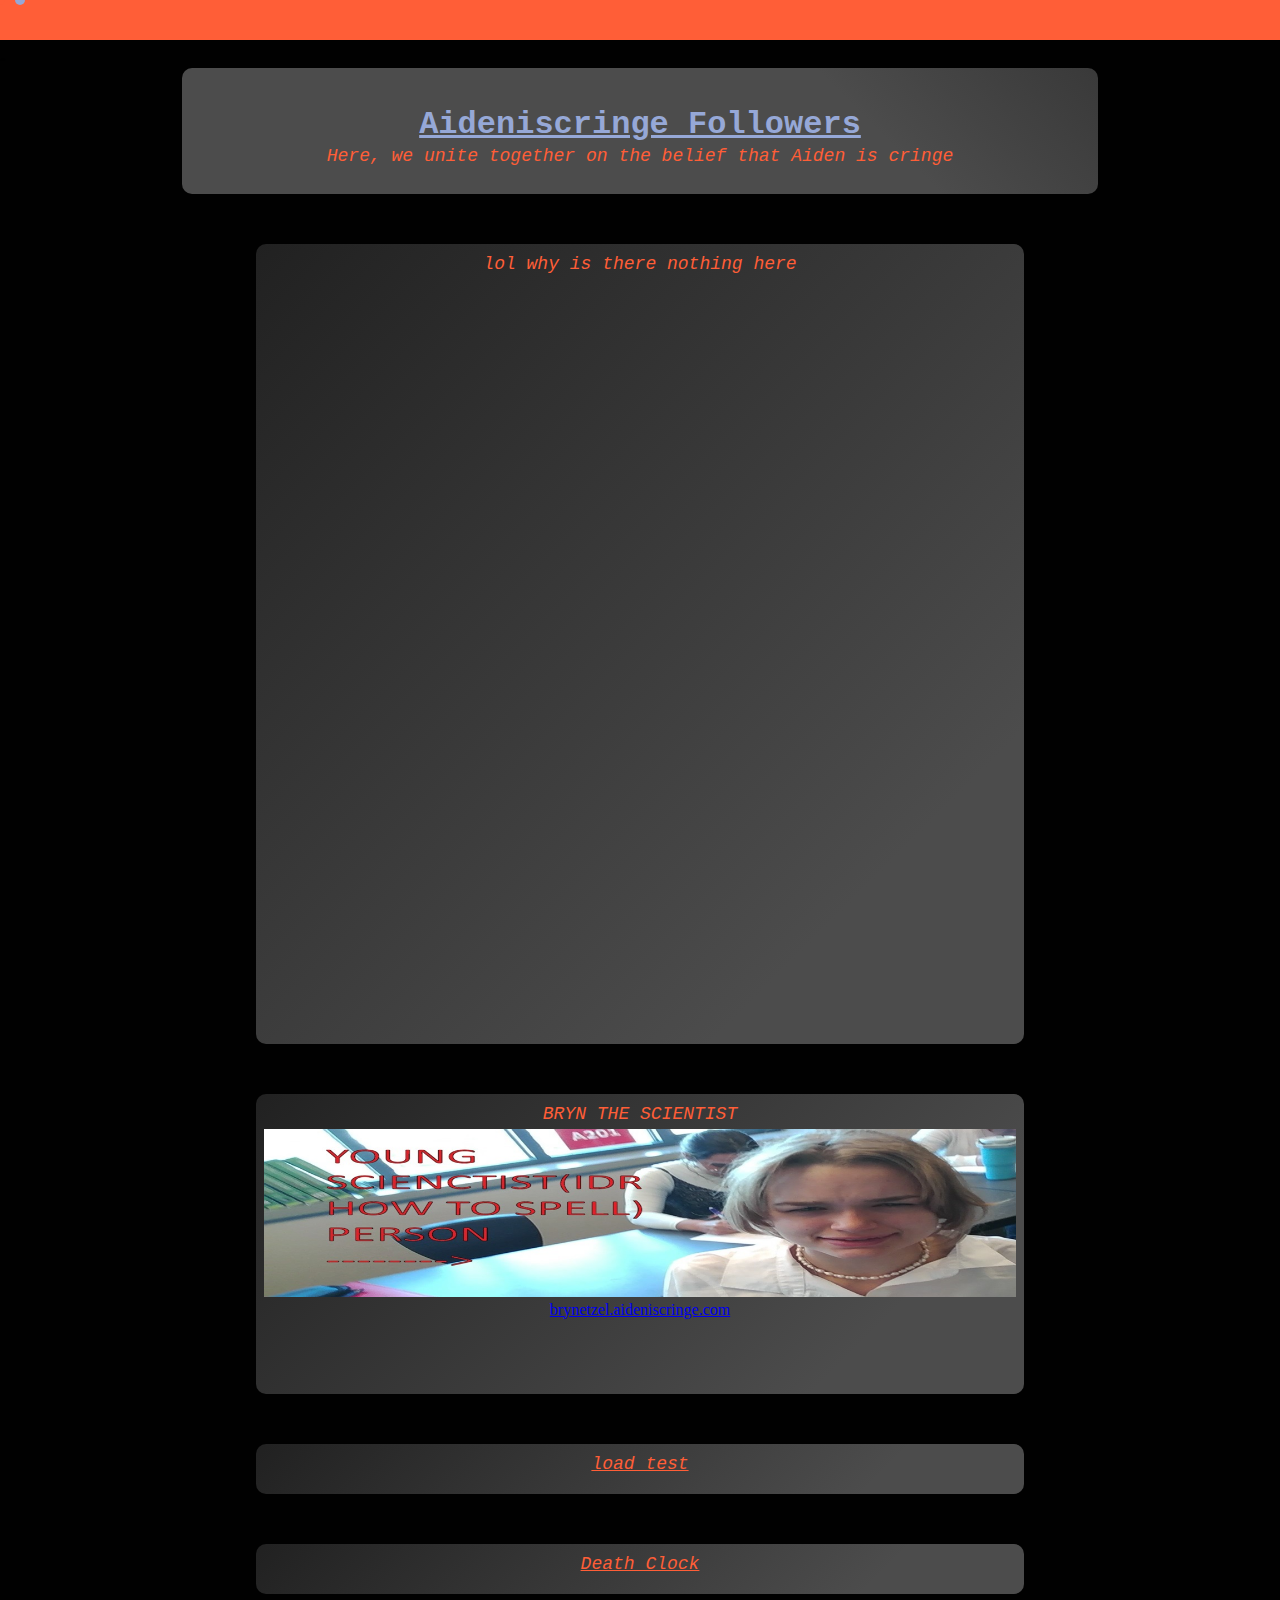
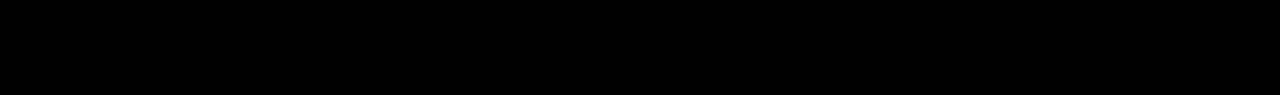
==== docs/index.html @ 88e6f6cb "DEATH CLOCK" ====
<!DOCTYPE html>
<html>
	<head>
		<link rel="stylesheet" href="style.css">
		<meta name="viewport" content="width=device-width, initial-scale=1.0">
		<meta charset="UTF-8">
		<meta name="description" content="For the those who believe that Aiden is cringe">
		<link rel="icon" type="image/x-icon" href="res/favicon.ico">
	</head>
	<body>
		<div class="ball" id="ball" style="z-index: 2;"></div>
		<div class="ball" id="gravCen" style="background-color: #ff5e37;z-index: 2;"></div>
		<div>
			<script src="script.js"></script>
			<div class="topbar"></div>
			-
			<div class="divHeadMain">
				<h1 onclick="headerClick();" class="mainheader" style="line-height: 1; padding-top: 10px; position: relative;">Aideniscringe Followers</h1>
				<p class="paraMain1"> Here, we unite together on the belief that Aiden is cringe </p>
			</div>

			<div class="divBody1" id="rickBody">
				<p class="paraMain1" style="padding-top: 10px;" >lol why is there nothing here</p>
			</div>

			<div class="divBody1" id="brynthescience" style="height: 300px;">
				<p class="paraMain1" style="padding-top: 10px; margin-bottom: 5px;">BRYN THE SCIENTIST</p>
				<img src = "res/scientist.jpg" alt="scientist" style="width: 98%; height: auto">
				<a href="https://brynetzel.aideniscringe.com" style="position: relative;">brynetzel.aideniscringe.com</a>
			</div>

			<div class="divBody1" id="bee" style="height: 50px;">
				<a class = "paraMain1" style = "display: block; padding-top: 10px" href="bee/loadtest.html" style="position: relative;">load test</a>
			</div>

			<div class="divBody1" id="deathclock" style="height: 50px;">
				<a class = "paraMain1" style = "display: block; padding-top: 10px" href="deathclock/deathclock.html" style="position: relative;">Death Clock</a>
			</div>

			<div style = "height: 100px;">

			</div>
		</div>
	</body>
</html>
---- docs/style.css ----
body {
	background-color: #010101;
	margin:0px;
}

.mainheader {
	font-family: Lucida Console, monospace;
	text-align: center;
	text-decoration: underline;	
	margin-bottom: 0px;
	font-size: xx-large;
	color: #96a8d7;
}

.paraMain1 {
	font-family: Lucida Console, monospace;
	font-style: italic;
	text-align: center;
	margin-top: 5px;
	font-size: large;
	color: #ff5e37;
}

.divHeadMainInnder {
	position: absolute;

}

@keyframes topbarAni {
	from {left: -100%; opacity: 0%;}
	to {left: 0px; opacity: 100%;}
}

@keyframes body1Ani {
	from {left: -100%; opacity: 0%;}
	to {left: 0px; opacity: 100%;}
}

@keyframes headStartAni {
	from {right: -100%; opacity: 0%;}
	to {right: 0px; opacity: 100%;}
  }


  @keyframes headSpin {
	0% {background-position: 0%;}
	50% {background-position: 100%;}
	100% {background-position: 0%;}
  }

.divHeadMain {
	animation: headStartAni 0.8s ease-in-out 0s, headSpin 80s ease-in-out 0s infinite;
	position: relative;
	text-align: center;
	background-color: #4c4c4c;
	width: 70%;
	padding: 10px;
	border-radius: 10px;
	margin-left: auto;
	margin-right: auto;
	background-size: 400%;
	background-image: linear-gradient(45deg,#4c4c4c 20%,#010101 50%, #f2bdad 150%);
	text-size-adjust: none;
}

.topbar {
	position: relative;
	animation: topbarAni 0.8s ease-in-out 0s;
	height: 40px;
	background-color: #ff5e37;
	margin:0px;
	margin-bottom: 10px;
}

.divBody1 {
	position: relative;
	color: #96a8d7;
	width: 60%;
	height: 800px;
	margin-top: 50px;
	border-radius: 10px;
	background-color: #4c4c4c;
	text-align: center;
	margin-left: auto;
	margin-right: auto;
	animation: body1Ani 0.8s ease-in-out 0s;
	background-image: linear-gradient(-45deg,#4c4c4c 20%,#010101 160%);
}

.ball {
	width: 10px;
	height: 10px;
	border-radius: 5px;
	position: absolute;
	background-color: #96a8d7;
}

h1 {
	position: relative;
	z-index: 3;
}

h2 {
	position: relative;
	z-index: 3;
} 

p {
	position: relative;
	z-index: 3;
}

a {
	z-index: 3;
	position: relative;
}
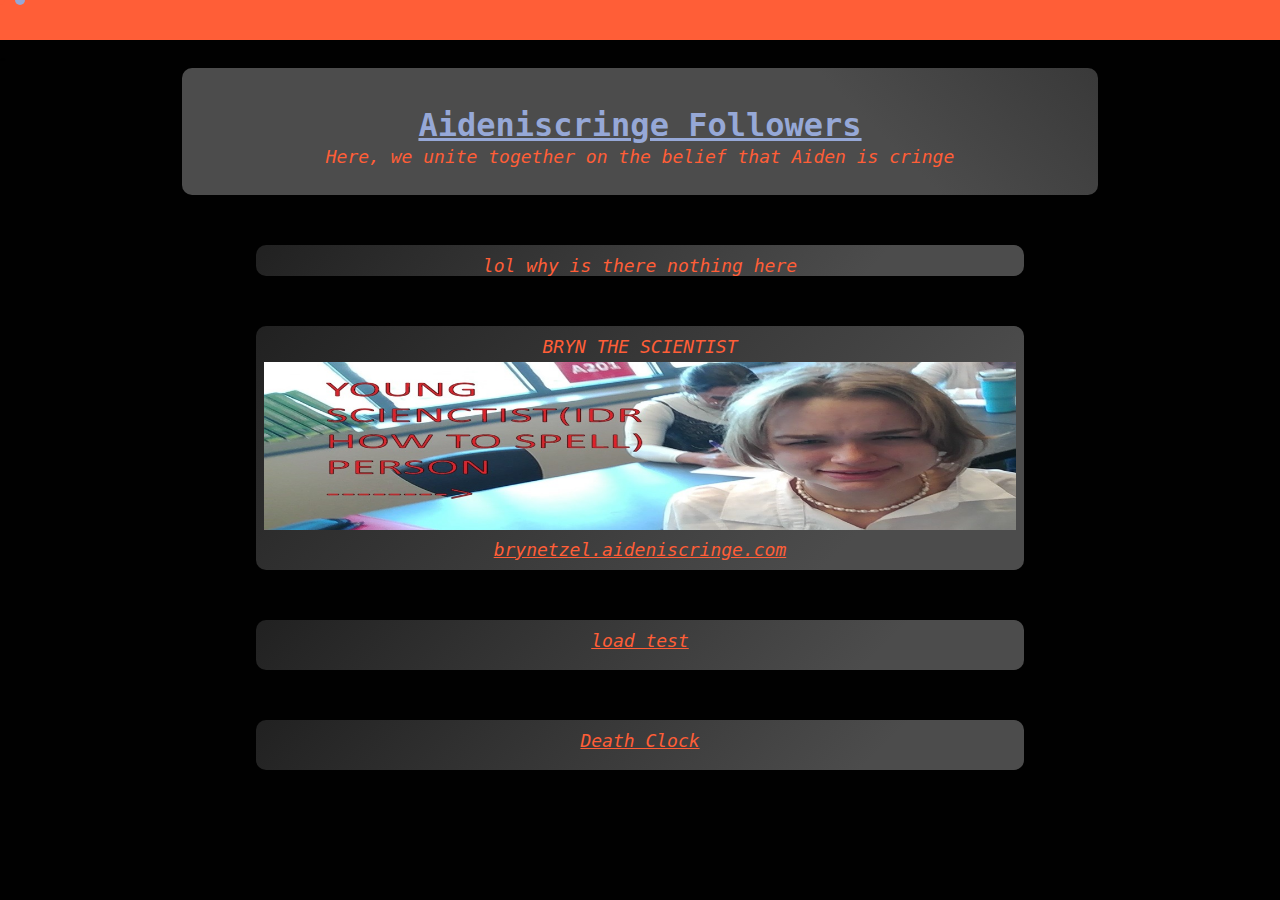
==== commit 13073c9b: "change some css formating to fit" ====
--- a/docs/index.html
+++ b/docs/index.html
@@ -23,18 +23,18 @@
 				<p class="paraMain1" style="padding-top: 10px;" >lol why is there nothing here</p>
 			</div>
 
-			<div class="divBody1" id="brynthescience" style="height: 300px;">
+			<div class="divBody1" id="brynthescience" style="height: 100%;">
 				<p class="paraMain1" style="padding-top: 10px; margin-bottom: 5px;">BRYN THE SCIENTIST</p>
 				<img src = "res/scientist.jpg" alt="scientist" style="width: 98%; height: auto">
-				<a href="https://brynetzel.aideniscringe.com" style="position: relative;">brynetzel.aideniscringe.com</a>
+				<a class = "paraMain1" href="https://brynetzel.aideniscringe.com" style="position: relative; padding-bottom: 10px; display: block;">brynetzel.aideniscringe.com</a>
 			</div>
 
 			<div class="divBody1" id="bee" style="height: 50px;">
-				<a class = "paraMain1" style = "display: block; padding-top: 10px" href="bee/loadtest.html" style="position: relative;">load test</a>
+				<a class = "paraMain1" style = "display: block; padding-top: 10px" href="bee" style="position: relative;">load test</a>
 			</div>
 
 			<div class="divBody1" id="deathclock" style="height: 50px;">
-				<a class = "paraMain1" style = "display: block; padding-top: 10px" href="deathclock/deathclock.html" style="position: relative;">Death Clock</a>
+				<a class = "paraMain1" style = "display: block; padding-top: 10px" href="deathclock" style="position: relative;">Death Clock</a>
 			</div>
 
 			<div style = "height: 100px;">
--- a/docs/style.css
+++ b/docs/style.css
@@ -76,7 +76,7 @@
 	position: relative;
 	color: #96a8d7;
 	width: 60%;
-	height: 800px;
+	height: 100%;
 	margin-top: 50px;
 	border-radius: 10px;
 	background-color: #4c4c4c;
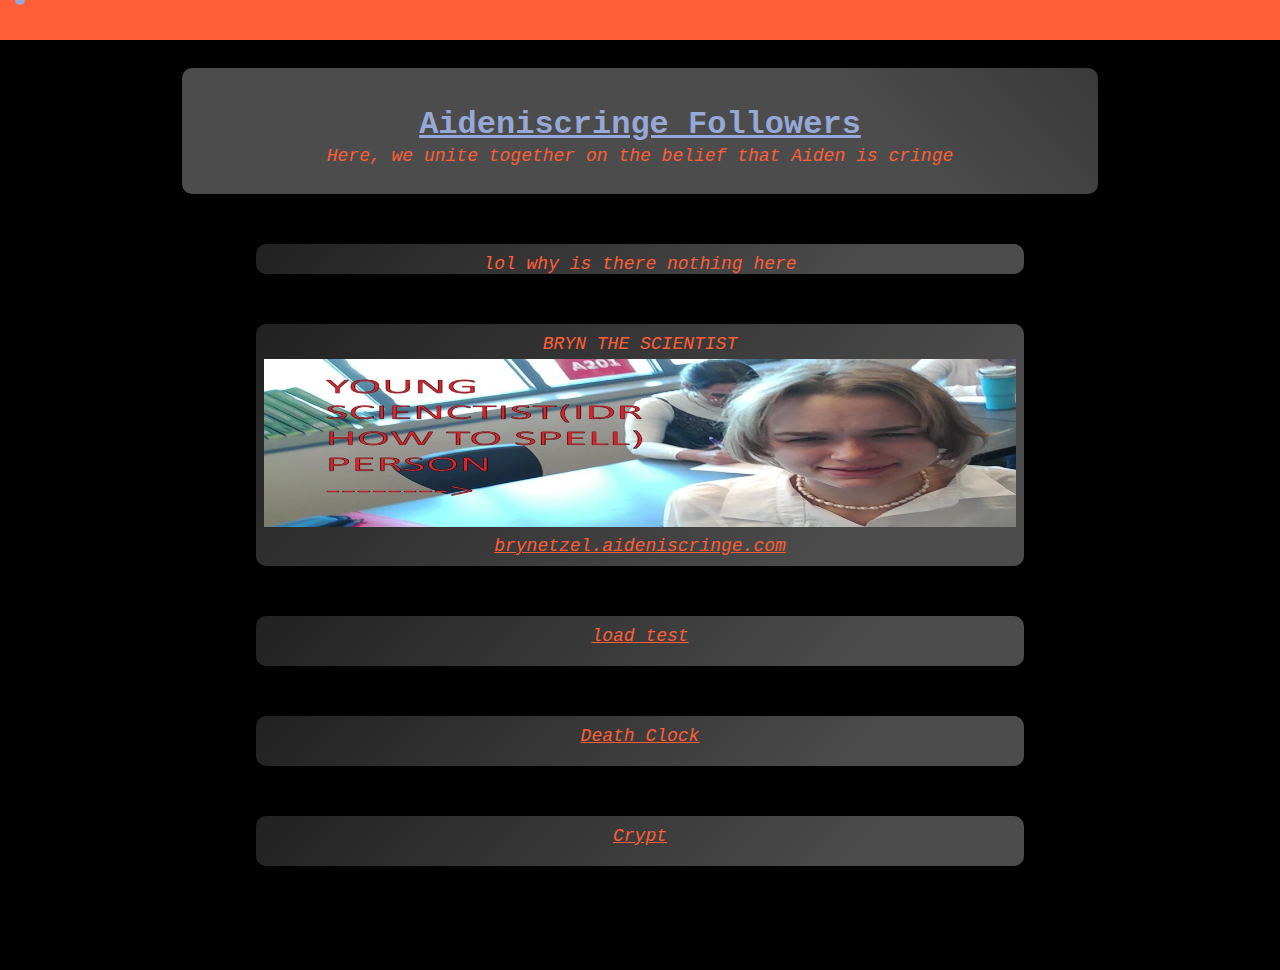
==== commit 6b60b6b2: "badcrypt" ====
--- a/docs/index.html
+++ b/docs/index.html
@@ -26,7 +26,7 @@
 			<div class="divBody1" id="brynthescience" style="height: 100%;">
 				<p class="paraMain1" style="padding-top: 10px; margin-bottom: 5px;">BRYN THE SCIENTIST</p>
 				<img src = "res/scientist.jpg" alt="scientist" style="width: 98%; height: auto">
-				<a class = "paraMain1" href="https://brynetzel.aideniscringe.com" style="position: relative; padding-bottom: 10px; display: block;">brynetzel.aideniscringe.com</a>
+				<a class = "paraMain1" href="https://brynetzel.aideniscringe.com" style="position: relative; padding-bottom: 10px; display: block; word-wrap: break-word;">brynetzel.aideniscringe.com</a>
 			</div>
 
 			<div class="divBody1" id="bee" style="height: 50px;">
@@ -36,6 +36,10 @@
 			<div class="divBody1" id="deathclock" style="height: 50px;">
 				<a class = "paraMain1" style = "display: block; padding-top: 10px" href="deathclock" style="position: relative;">Death Clock</a>
 			</div>
+			
+			<div class="divBody1" id="shitcrypt" style="height: 50px;">
+				<a class = "paraMain1" style = "display: block; padding-top: 10px" href="badcrypt" style="position: relative;">Crypt</a>
+			</div>
 
 			<div style = "height: 100px;">
 
--- a/docs/style.css
+++ b/docs/style.css
@@ -47,6 +47,17 @@
 	50% {background-position: 100%;}
 	100% {background-position: 0%;}
   }
+
+textarea {
+	text-align: center;
+	background-color: #4c4c4c;
+	width: 90%;
+	position: relative;
+	resize: vertical;
+	height: 75px;
+	min-height: 75px; 
+	max-height: 75px;
+}
 
 .divHeadMain {
 	animation: headStartAni 0.8s ease-in-out 0s, headSpin 80s ease-in-out 0s infinite;
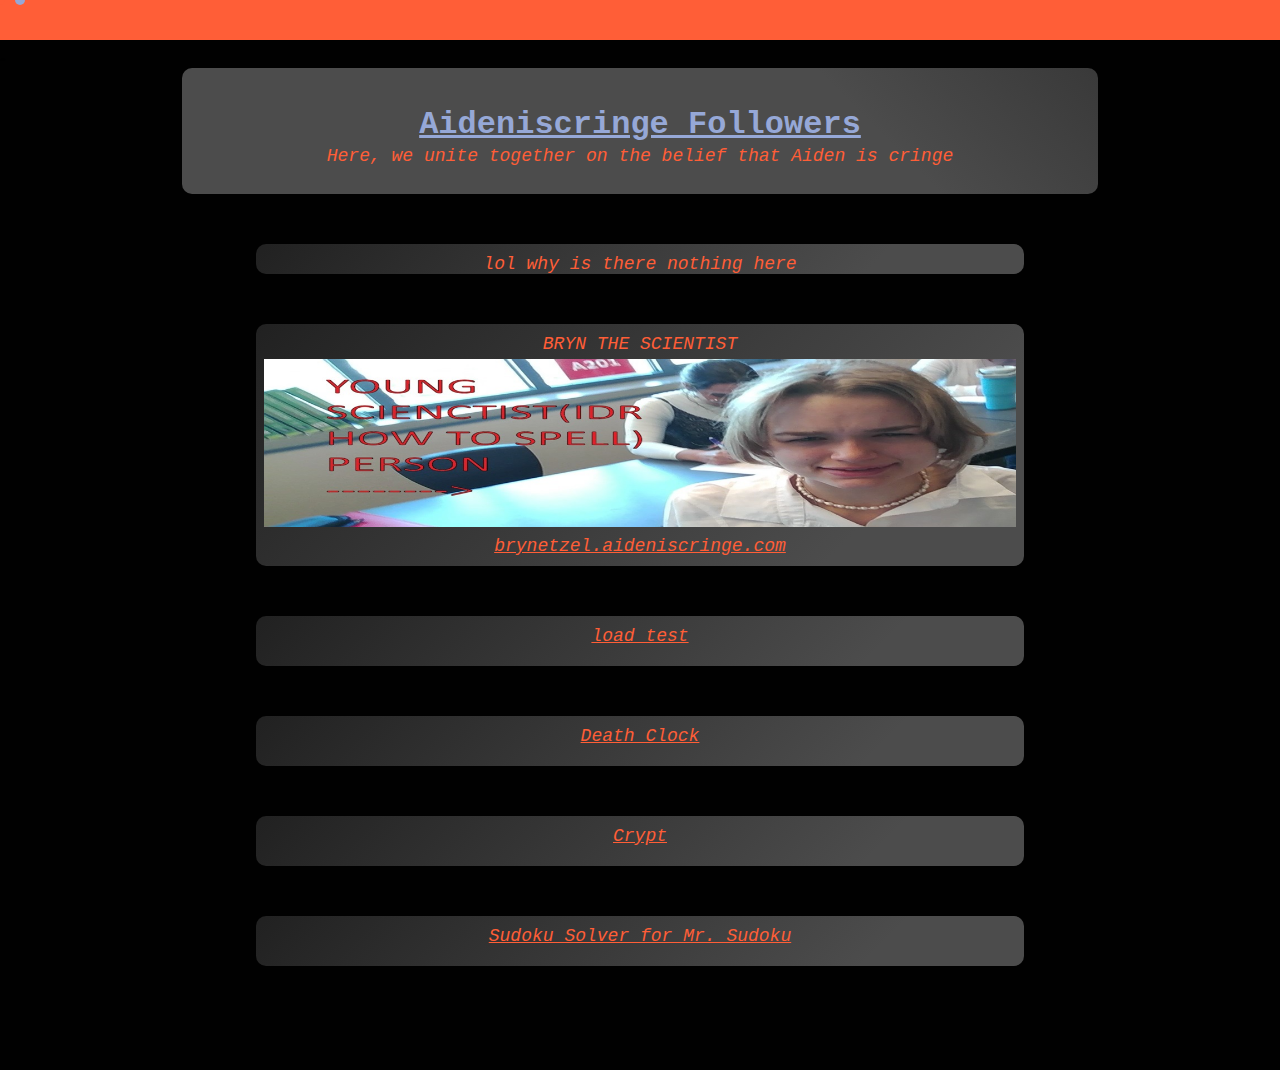
==== commit 69bbf0f0: "update" ====
--- a/docs/index.html
+++ b/docs/index.html
@@ -34,11 +34,15 @@
 			</div>
 
 			<div class="divBody1" id="deathclock" style="height: 50px;">
-				<a class = "paraMain1" style = "display: block; padding-top: 10px" href="deathclock" style="position: relative;">Death Clock</a>
+				<a class = "paraMain1" style = "display: block; padding-top: 10px" href="clock" style="position: relative;">Death Clock</a>
 			</div>
 			
 			<div class="divBody1" id="shitcrypt" style="height: 50px;">
 				<a class = "paraMain1" style = "display: block; padding-top: 10px" href="badcrypt" style="position: relative;">Crypt</a>
+			</div>
+
+			<div class="divBody1" id="sudoku" style="height: 50px;">
+				<a class = "paraMain1" style = "display: block; padding-top: 10px" href="sudoku/" style="position: relative;">Sudoku Solver for Mr. Sudoku</a>
 			</div>
 
 			<div style = "height: 100px;">
--- a/docs/style.css
+++ b/docs/style.css
@@ -53,10 +53,19 @@
 	background-color: #4c4c4c;
 	width: 90%;
 	position: relative;
-	resize: vertical;
+	resize: none;
 	height: 75px;
 	min-height: 75px; 
 	max-height: 75px;
+}
+
+button {
+	text-align: center;
+	background-color: #4c4c4c;
+	color: #ff5e37;
+	border-radius: 10px;
+	position: relative;
+	display: inline;
 }
 
 .divHeadMain {
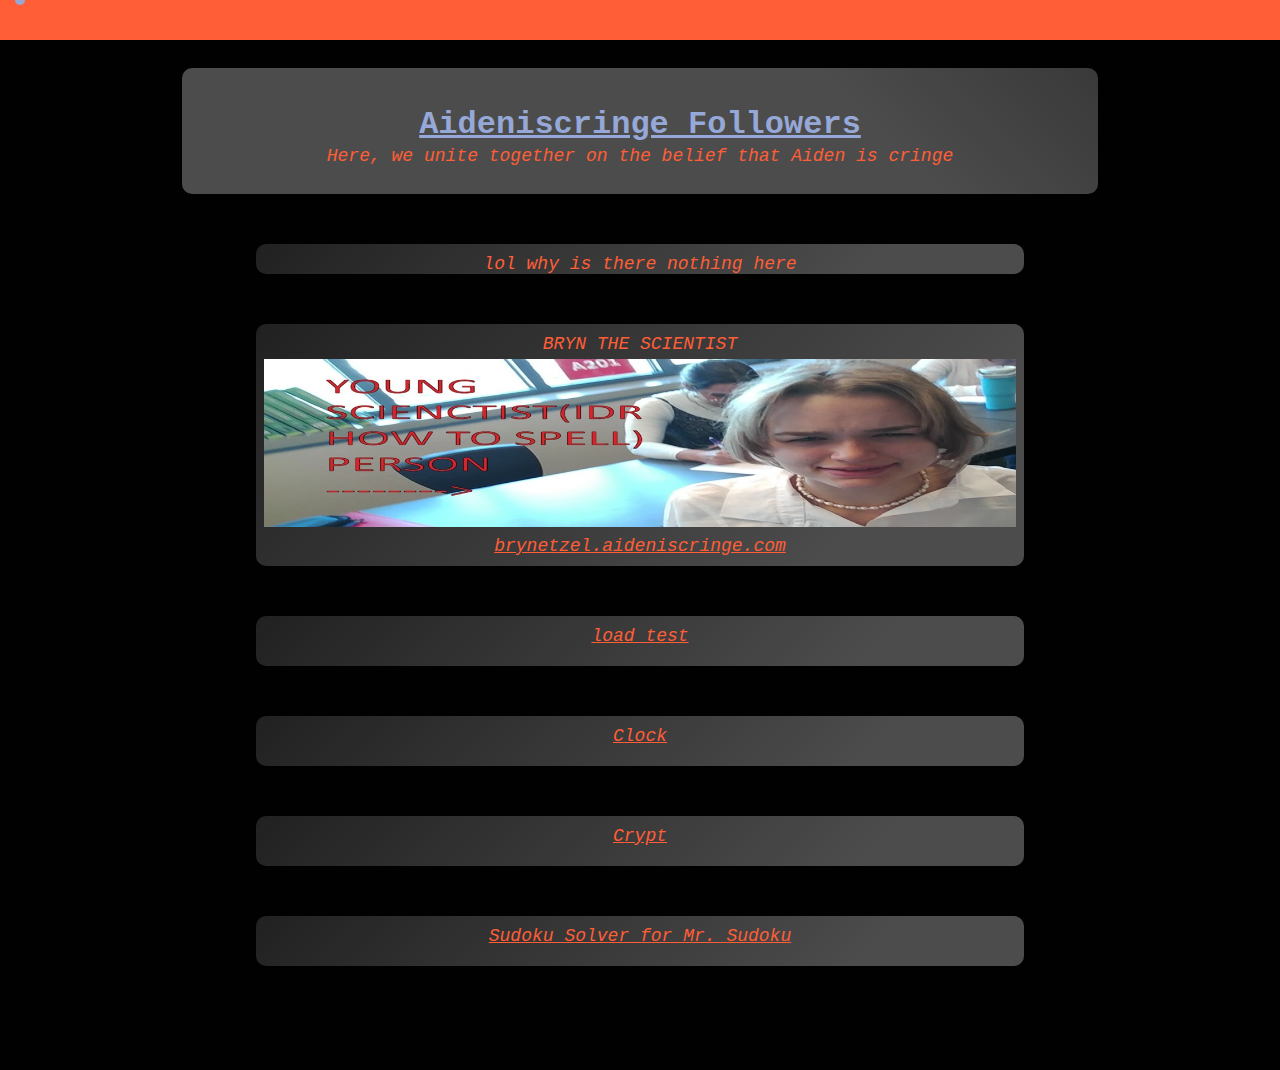
==== commit f8f3b77b: "no longer a death clock" ====
--- a/docs/index.html
+++ b/docs/index.html
@@ -34,7 +34,7 @@
 			</div>
 
 			<div class="divBody1" id="deathclock" style="height: 50px;">
-				<a class = "paraMain1" style = "display: block; padding-top: 10px" href="clock" style="position: relative;">Death Clock</a>
+				<a class = "paraMain1" style = "display: block; padding-top: 10px" href="clock" style="position: relative;">Clock</a>
 			</div>
 			
 			<div class="divBody1" id="shitcrypt" style="height: 50px;">
